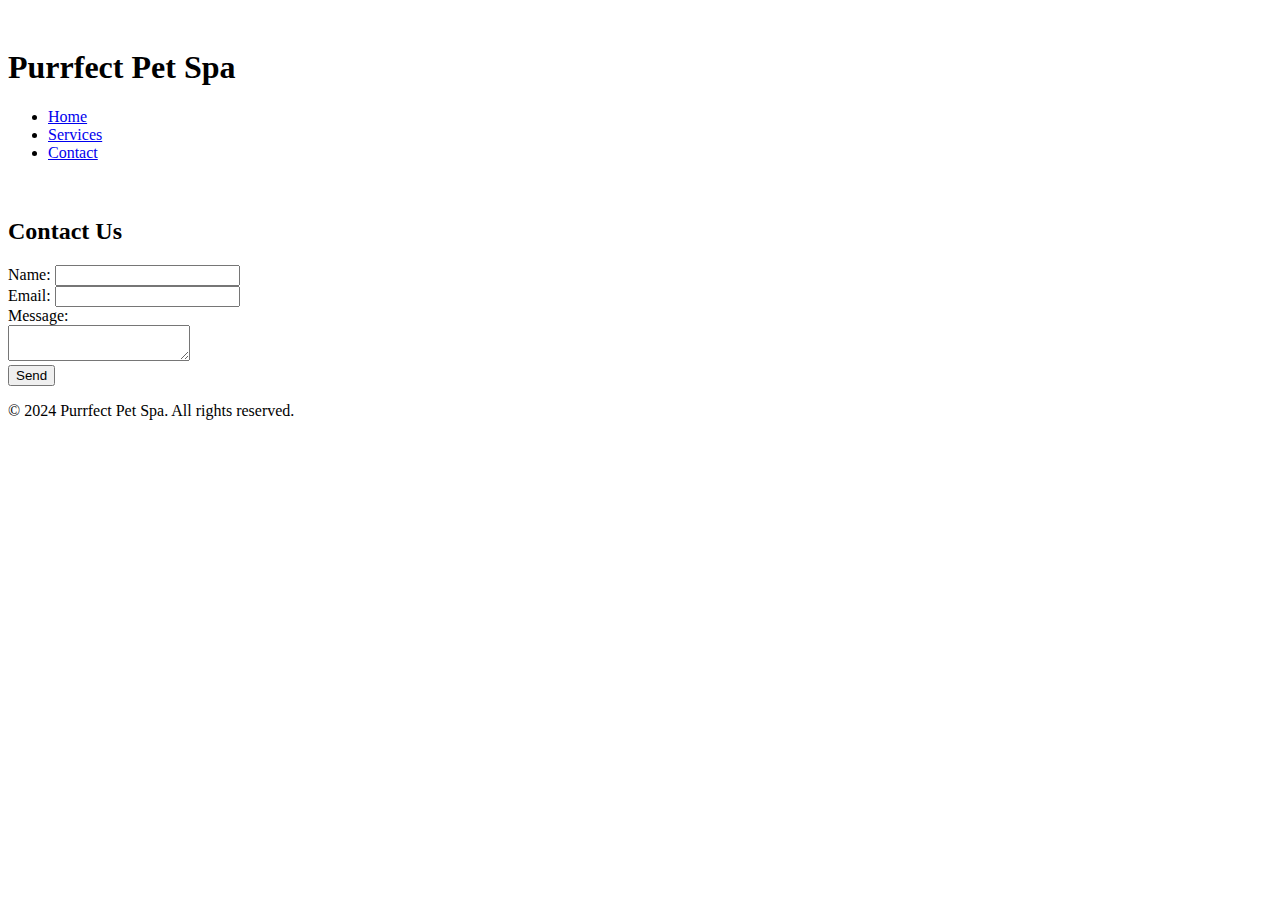
==== contact.html @ 0476059b "Create contact.html" ====
<!DOCTYPE html>
<html lang="en">
<head>
    <meta charset="UTF-8">
    <meta name="viewport" content="width=device-width, initial-scale=1.0">
    <title>Purrfect Pet Spa - Contact</title>
    <link rel="stylesheet" href="styles.css">
    <style>
        /* Internal stylesheet for home page */
        /* Example of internal styles */
        header {
            background-image: url('/Users/me/downloads/dogbones.jpg'); /* Background image for header */
            background-size: cover;
            padding: 20px 0; /* Added padding for top and bottom */
        }
        section.about {
            text-align: center;
        }
    </style>
</head>
<body>
    <header>
        <h1>Purrfect Pet Spa</h1>
        <nav>
            <ul>
                <li><a href="index.html">Home</a></li>
                <li><a href="services.html">Services</a></li>
                <li><a href="contact.html">Contact</a></li>
            </ul>
        </nav>
    </header>
    
    <main>
        <section class="contact-form">
            <h2>Contact Us</h2>
            <form action="#" method="post">
                <label for="name">Name:</label>
                <input type="text" id="name" name="name" required><br>
                <label for="email">Email:</label>
                <input type="email" id="email" name="email" required><br>
                <label for="message">Message:</label><br>
                <textarea id="message" name="message" required></textarea><br>
                <button type="submit">Send</button>
            </form>
        </section>
    </main>

    <footer>
        <p>&copy; 2024 Purrfect Pet Spa. All rights reserved.</p>
    </footer>
</body>
</html>
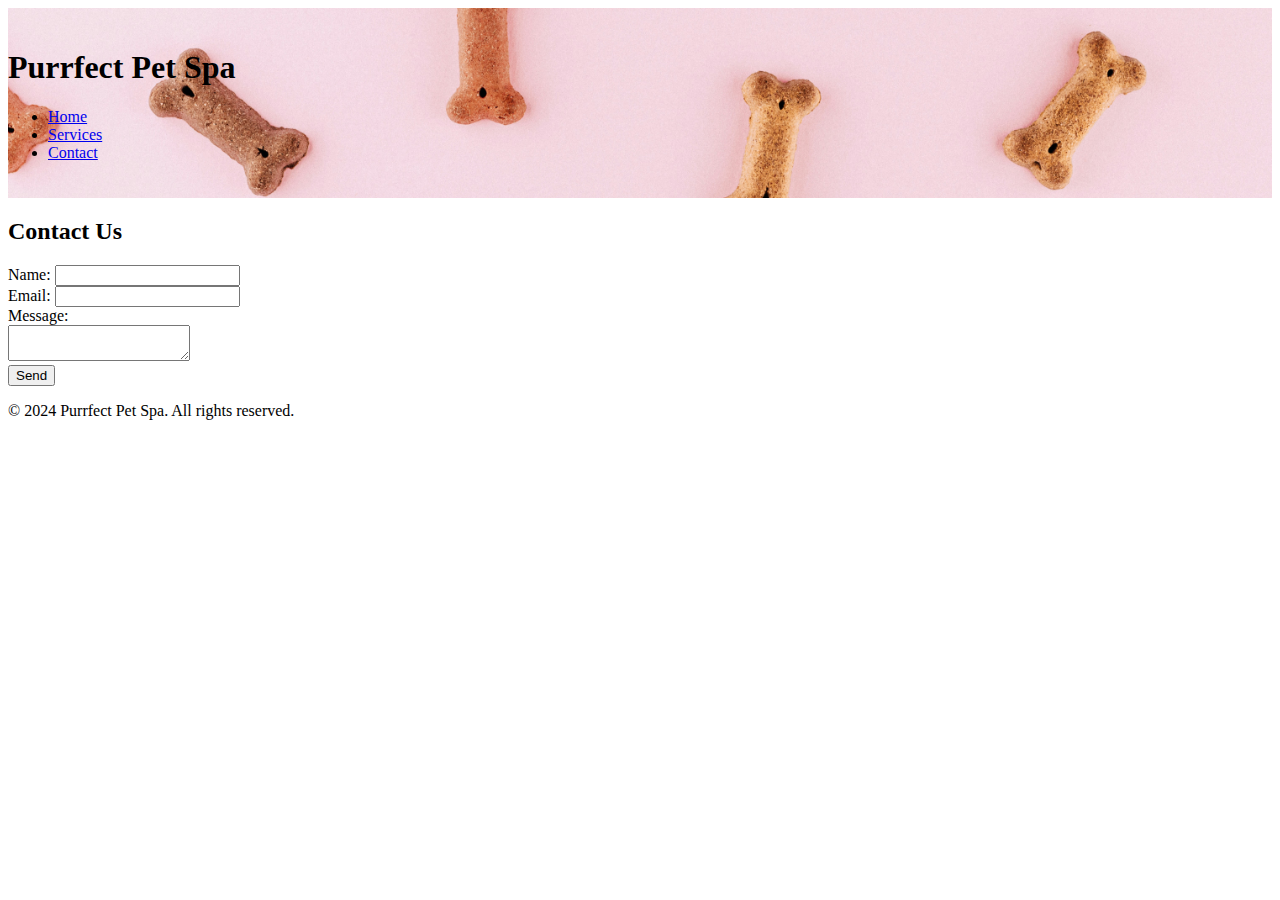
==== commit 7fd6574e: "Update contact.html" ====
--- a/contact.html
+++ b/contact.html
@@ -9,7 +9,7 @@
         /* Internal stylesheet for home page */
         /* Example of internal styles */
         header {
-            background-image: url('/Users/me/downloads/dogbones.jpg'); /* Background image for header */
+            background-image: url('dogbones.jpg'); /* Background image for header */
             background-size: cover;
             padding: 20px 0; /* Added padding for top and bottom */
         }
